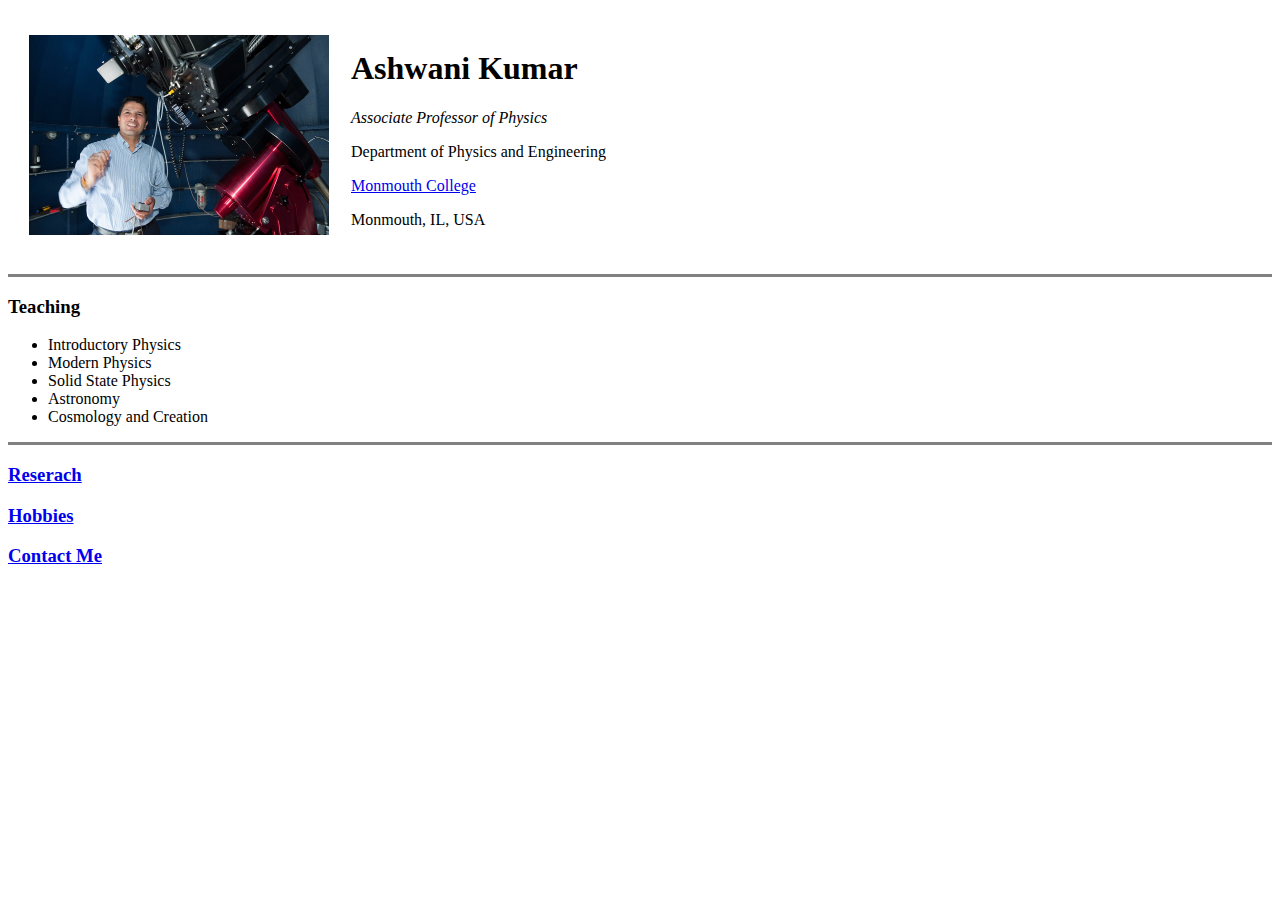
==== index.html @ f6bde990 "Initial commit' git status" ====
<!DOCTYPE html>
<html lang="en" dir="ltr">
  <head>
    <meta charset="utf-8">
    <title>Ashwani's Personal Site</title>
    <!-- Title goes onn the web browser -->
  </head>
  <body>
    <!-- Table -->
    <table cellspacing='20'>
      <tr>
        <td>  <img src="images/akimage01.jpeg" alt="Ashwani profile picture" width="300"></td>
        <td>
          <h1>Ashwani Kumar </h1>
          <p><em>Associate Professor of Physics</em> </p>
          <p>Department of Physics and Engineering</p>
          <p><a href="https://www.monmouthcollege.edu">Monmouth College</a></p>
          <p>Monmouth, IL, USA</p>
        </td>
      </tr>
    </table>
  <!-- using image from the internet
   <img src="https://pbs.twimg.com/media/DGKGyi1VYAAgwDT?format=jpg&name=medium" alt="Ashwani profile picture">
-->


    <hr size="3" noshade>
    <h3>Teaching</h3>
    <ul>
      <li>Introductory Physics</li>
      <li>Modern Physics</li>
      <li>Solid State Physics</li>
      <li>Astronomy</li>
      <li>Cosmology and Creation</li>
    </ul>
    <hr size="3" noshade>

    <h3><a href="research.html">Reserach</a> </h3>
    <h3><a href="hobbies.html">Hobbies</a></h3>
    <h3><a href="contactme.html">Contact Me</a></h3>
  </body>
</html>
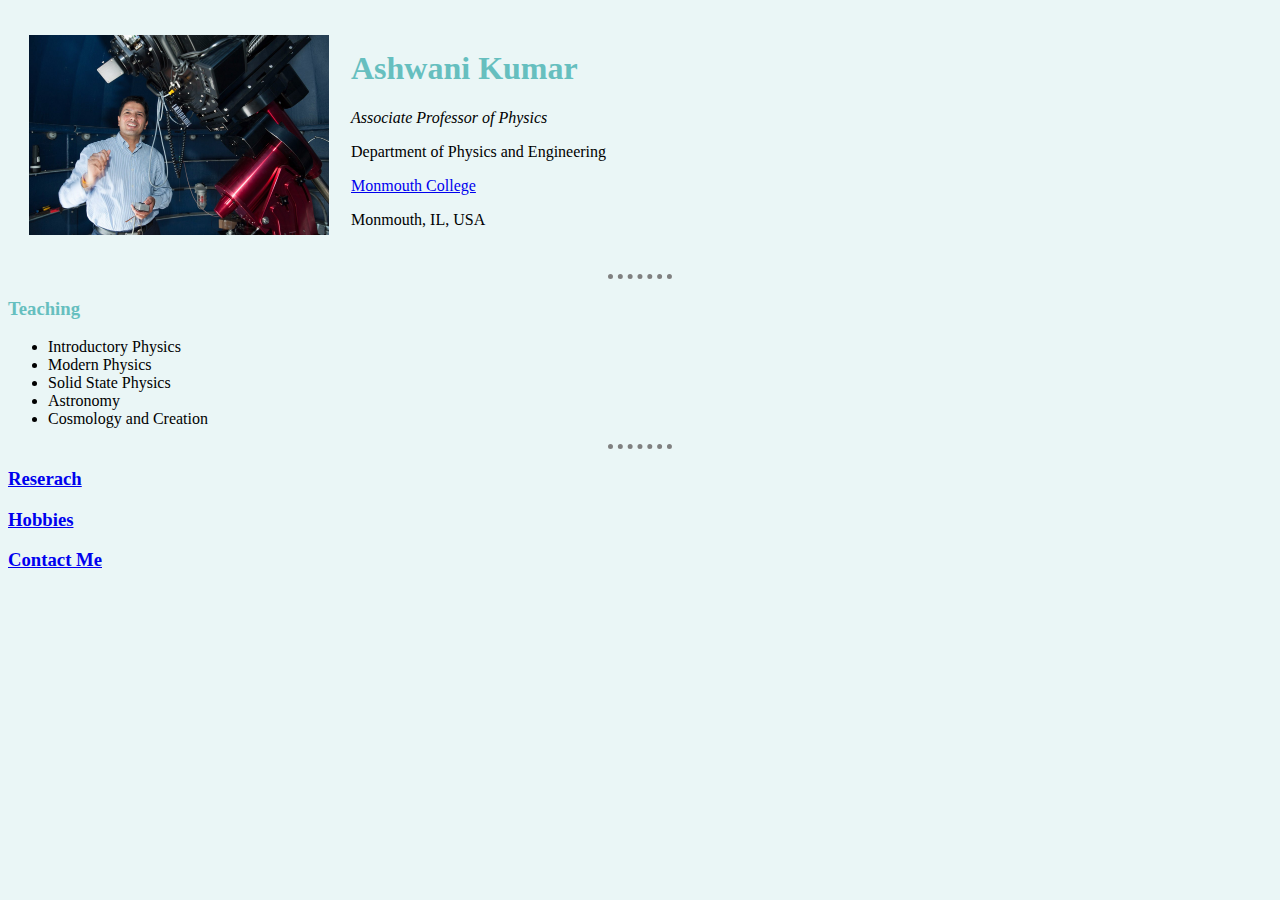
==== commit eadba224: "second commit" ====
--- a/index.html
+++ b/index.html
@@ -4,7 +4,9 @@
     <meta charset="utf-8">
     <title>Ashwani's Personal Site</title>
     <!-- Title goes onn the web browser -->
+    <link rel="stylesheet" href="css/styles.css">
   </head>
+
   <body>
     <!-- Table -->
     <table cellspacing='20'>
@@ -24,7 +26,7 @@
 -->
 
 
-    <hr size="3" noshade>
+    <hr >
     <h3>Teaching</h3>
     <ul>
       <li>Introductory Physics</li>
@@ -33,7 +35,7 @@
       <li>Astronomy</li>
       <li>Cosmology and Creation</li>
     </ul>
-    <hr size="3" noshade>
+    <hr >
 
     <h3><a href="research.html">Reserach</a> </h3>
     <h3><a href="hobbies.html">Hobbies</a></h3>
--- a/css/styles.css
+++ b/css/styles.css
@@ -0,0 +1,16 @@
+body {
+  background-color: #EAF6F6;
+}
+hr {
+  border-style: none;
+    border-top-style: dotted;
+    border-width: 5px;
+    width: 5%;
+    color: grey;
+  }
+h1{
+  color: #66BFBF;
+}
+h3{
+  color: #66BFBF;
+}
